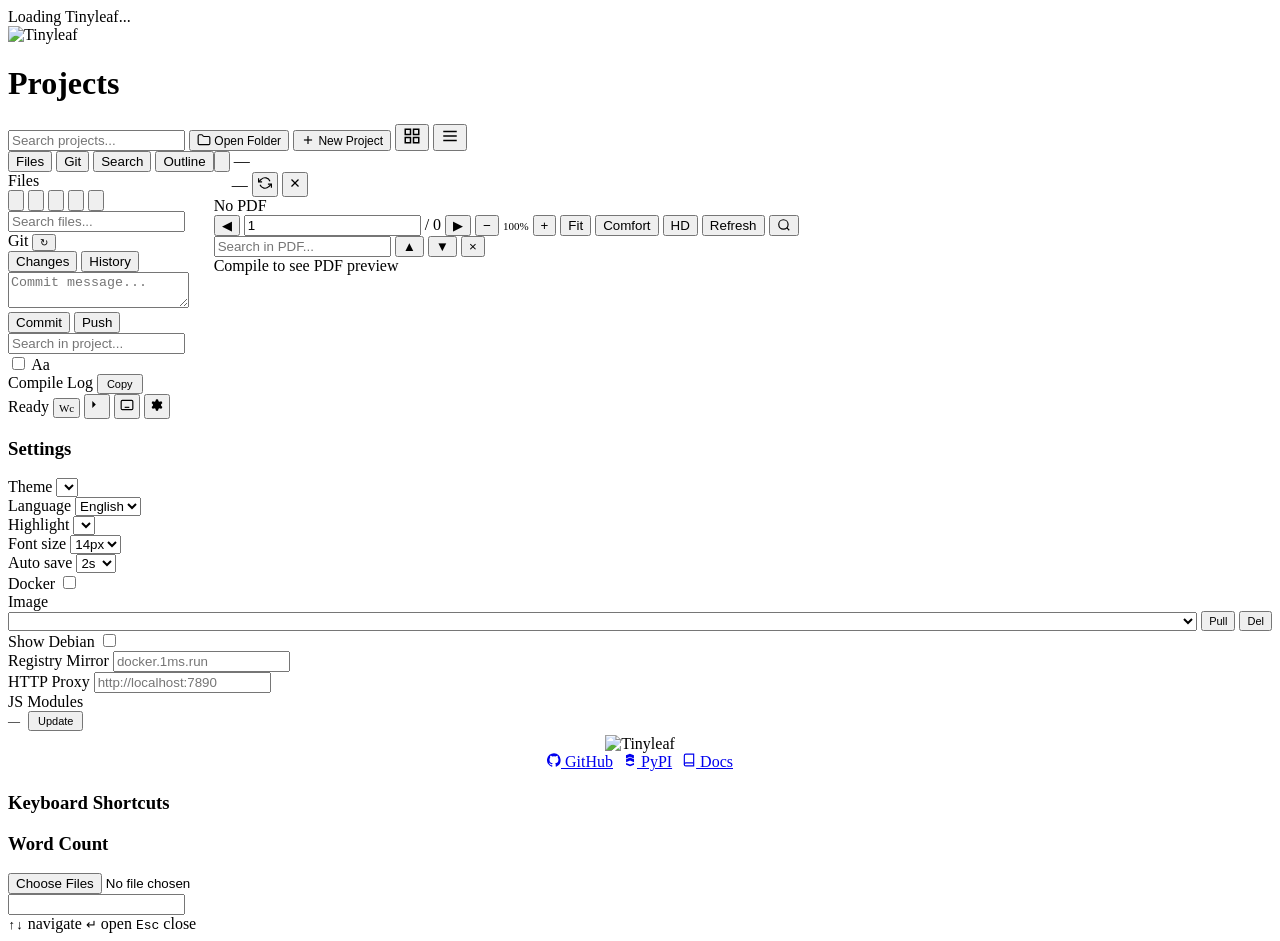
==== src/tinyleaf/static/index.html @ fa2423f6 "add git commit history view in sidebar Add a "Changes / History" sub-tab toggle in the Git panel. Th" ====
<!DOCTYPE html>
<html lang="en">
<head>
<meta charset="UTF-8">
<meta name="viewport" content="width=device-width, initial-scale=1.0">
<title>Tinyleaf</title>
<link rel="icon" type="image/svg+xml" href="/static/assets/logo.svg">
<link rel="stylesheet" href="/static/css/app.css">
</head>
<body>

<div id="loading-overlay">Loading Tinyleaf...</div>

<div id="app">
  <!-- Toolbar -->
  <div id="toolbar">
    <span class="toolbar-brand" id="btn-home" style="cursor:pointer"><img src="/static/assets/brand-wordmark-light.svg" alt="Tinyleaf" class="toolbar-logo toolbar-logo-wordmark brand-wordmark"></span>
    <span id="toolbar-project-name" style="display:none;align-items:center;gap:8px">
    <span class="toolbar-sep"></span>
    <span id="project-name" style="font-size: 13px; color: var(--text-dim);">&mdash;</span>
    </span>
    <button class="icon-btn" id="btn-sidebar-toggle" title="Toggle sidebar (Ctrl+B)" data-i18n-title="toggle_sidebar_shortcut" style="display:none"><svg viewBox="0 0 24 24"><line x1="3" y1="6" x2="21" y2="6"/><line x1="3" y1="12" x2="21" y2="12"/><line x1="3" y1="18" x2="21" y2="18"/></svg></button>
    <span style="flex:1"></span>

    <span id="toolbar-project" style="display:none;align-items:center;gap:8px">
    <select id="main-file-select" title="Main file" data-i18n-title="main_file"></select>
    <select id="engine-select" title="Engine" data-i18n-title="engine">
      <option value="latexmk" selected>latexmk</option>
      <option value="pdflatex">pdflatex</option>
      <option value="lualatex">lualatex</option>
      <option value="xelatex">xelatex</option>
    </select>
    <label id="auto-compile-label" style="display:flex;align-items:center;gap:3px;font-size:11px;color:var(--text-dim);cursor:pointer" title="Auto compile on save" data-i18n-title="auto_compile_title">
      <input type="checkbox" id="auto-compile-toggle" style="cursor:pointer" checked>
      <span data-i18n="auto_compile">Auto</span>
    </label>
    <button id="btn-compile" class="primary" data-i18n="compile">Compile</button>
    <button id="btn-clean" class="sm danger" data-i18n="clean" title="Remove build artifacts" data-i18n-title="clean_title">Clean</button>
    <button id="btn-export-zip" class="sm" data-i18n="export_zip" title="Export project as ZIP" data-i18n-title="export_zip_title">Export ZIP</button>
    <span class="toolbar-sep"></span>
    <button id="btn-save" class="sm" data-i18n="save">Save</button>
    </span>
  </div>

  <div id="main">
    <!-- Project List View -->
    <div id="project-list-view">
      <div class="project-header">
        <h1 data-i18n="projects">Projects</h1>
        <div class="project-toolbar">
          <input type="text" id="project-search" data-i18n-placeholder="search_projects" placeholder="Search projects...">
          <button class="sm" id="btn-open-folder" style="font-size:12px"><svg viewBox="0 0 24 24" width="14" height="14" stroke="currentColor" fill="none" stroke-width="2" style="vertical-align:-2px"><path d="M4 20h16a2 2 0 0 0 2-2V8a2 2 0 0 0-2-2h-7.93a2 2 0 0 1-1.66-.9l-.82-1.2A2 2 0 0 0 7.93 3H4a2 2 0 0 0-2 2v13c0 1.1.9 2 2 2Z"/></svg> <span data-i18n="open_folder">Open Folder</span></button>
          <button class="sm primary" id="btn-new-project" style="font-size:12px"><svg viewBox="0 0 24 24" width="14" height="14" stroke="currentColor" fill="none" stroke-width="2" style="vertical-align:-2px"><line x1="12" y1="5" x2="12" y2="19"/><line x1="5" y1="12" x2="19" y2="12"/></svg> <span data-i18n="new_project">New Project</span></button>
          <button class="view-toggle active" id="btn-view-grid" title="Grid view" data-i18n-title="grid_view"><svg viewBox="0 0 24 24" width="18" height="18" stroke="currentColor" fill="none" stroke-width="2"><rect x="3" y="3" width="7" height="7"/><rect x="14" y="3" width="7" height="7"/><rect x="3" y="14" width="7" height="7"/><rect x="14" y="14" width="7" height="7"/></svg></button>
          <button class="view-toggle" id="btn-view-list" title="List view" data-i18n-title="list_view"><svg viewBox="0 0 24 24" width="18" height="18" stroke="currentColor" fill="none" stroke-width="2"><line x1="3" y1="6" x2="21" y2="6"/><line x1="3" y1="12" x2="21" y2="12"/><line x1="3" y1="18" x2="21" y2="18"/></svg></button>
        </div>
      </div>
      <div id="project-grid" class="project-grid"></div>
    </div>

    <!-- Editor View -->
    <div id="editor-view">
      <div style="display: flex; flex: 1; overflow: hidden;">
        <!-- Sidebar -->
        <div id="sidebar">
          <div class="sidebar-tabs">
            <button class="sidebar-tab active" data-tab="files" data-i18n="files" id="tab-files">Files</button>
            <button class="sidebar-tab" data-tab="git" id="tab-git">Git</button>
            <button class="sidebar-tab" data-tab="search" id="tab-search" data-i18n="search">Search</button>
            <button class="sidebar-tab" data-tab="outline" id="tab-outline" data-i18n="outline">Outline</button>
          </div>
          <div id="sidebar-files">
          <div class="sidebar-section">
            <div class="sidebar-header">
              <span data-i18n="files">Files</span>
              <div class="sidebar-actions">
                <button class="icon-btn" id="btn-collapse-all" title="Collapse all" data-i18n-title="collapse_all"><svg viewBox="0 0 24 24"><polyline points="4 14 10 14 10 20"/><polyline points="20 10 14 10 14 4"/><line x1="14" y1="10" x2="21" y2="3"/><line x1="3" y1="21" x2="10" y2="14"/></svg></button>
                <button class="icon-btn" id="btn-search-file" title="Search files" data-i18n-title="search_files_title"><svg viewBox="0 0 24 24"><circle cx="11" cy="11" r="8"/><line x1="21" y1="21" x2="16.65" y2="16.65"/></svg></button>
                <button class="icon-btn" id="btn-upload-file" title="Upload file" data-i18n-title="upload_file_title"><svg viewBox="0 0 24 24"><path d="M21 15v4a2 2 0 0 1-2 2H5a2 2 0 0 1-2-2v-4"/><polyline points="17 8 12 3 7 8"/><line x1="12" y1="3" x2="12" y2="15"/></svg></button>
                <button class="icon-btn" id="btn-new-folder" title="New folder" data-i18n-title="new_folder_title"><svg viewBox="0 0 24 24"><path d="M4 20h16a2 2 0 0 0 2-2V8a2 2 0 0 0-2-2h-7.93a2 2 0 0 1-1.66-.9l-.82-1.2A2 2 0 0 0 7.93 3H4a2 2 0 0 0-2 2v13c0 1.1.9 2 2 2Z"/><line x1="12" y1="10" x2="12" y2="16"/><line x1="9" y1="13" x2="15" y2="13"/></svg></button>
                <button class="icon-btn" id="btn-new-file" title="New file" data-i18n-title="new_file_title"><svg viewBox="0 0 24 24"><path d="M14.5 2H6a2 2 0 0 0-2 2v16a2 2 0 0 0 2 2h12a2 2 0 0 0 2-2V7.5L14.5 2z"/><polyline points="14 2 14 8 20 8"/><line x1="12" y1="18" x2="12" y2="12"/><line x1="9" y1="15" x2="15" y2="15"/></svg></button>
              </div>
            </div>
            <div id="file-search-box">
              <input type="text" id="file-search-input" placeholder="Search files..." data-i18n="search_files">
            </div>
            <div id="file-tree"></div>
          </div>
          </div>
          <div id="sidebar-git">
            <div class="sidebar-header">
              <span id="git-branch">Git</span>
              <span style="flex:1"></span>
              <button class="sm" id="btn-git-refresh" style="font-size:10px;padding:1px 6px" title="Refresh" data-i18n-title="refresh">&#x21bb;</button>
            </div>
            <div class="git-sub-tabs">
              <button class="git-sub-tab active" data-git-tab="changes" data-i18n="changes">Changes</button>
              <button class="git-sub-tab" data-git-tab="history" data-i18n="history">History</button>
            </div>
            <div id="git-changes-panel">
            <div id="git-files"></div>
            <div id="git-diff-view" style="display:none"></div>
            <div id="git-commit-area">
              <textarea id="git-commit-msg" placeholder="Commit message..." data-i18n-placeholder="commit_message" rows="2"></textarea>
              <div id="git-commit-btns">
                <button class="sm primary" id="btn-git-commit-selected" data-i18n="commit">Commit</button>
                <button class="sm" id="btn-git-push" data-i18n="push">Push</button>
              </div>
            </div>
            </div>
            <div id="git-history-panel" style="display:none">
              <div id="git-log-list"></div>
            </div>
          </div>
          <div id="sidebar-search">
            <div id="search-input-area">
              <input type="text" id="project-search-input" data-i18n-placeholder="search_in_project_placeholder" placeholder="Search in project...">
              <div id="search-options">
                <label id="search-case-toggle"><input type="checkbox" id="search-case-cb"> <span>Aa</span></label>
              </div>
            </div>
            <div id="search-status"></div>
            <div id="search-results"></div>
          </div>
          <div id="sidebar-outline">
            <div id="outline-status"></div>
            <div id="outline-tree"></div>
          </div>
        </div>

        <div class="resize-handle" id="resize-sidebar"></div>

        <!-- Workspace -->
        <div id="workspace">
          <div id="editor-pane">
            <div id="editor-breadcrumb">
              <button class="icon-btn" id="btn-locate-file" title="Locate in tree" data-i18n-title="locate_in_tree"><svg viewBox="0 0 24 24"><circle cx="12" cy="12" r="10" fill="none" stroke="currentColor" stroke-width="2"/><circle cx="12" cy="12" r="3" fill="none" stroke="currentColor" stroke-width="2"/><line x1="12" y1="2" x2="12" y2="6" stroke="currentColor" stroke-width="2"/><line x1="12" y1="18" x2="12" y2="22" stroke="currentColor" stroke-width="2"/><line x1="2" y1="12" x2="6" y2="12" stroke="currentColor" stroke-width="2"/><line x1="18" y1="12" x2="22" y2="12" stroke="currentColor" stroke-width="2"/></svg></button>
              <span id="breadcrumb-path">—</span>
              <span style="flex:1"></span>
              <button class="icon-btn" id="btn-close-file" title="Close tab" data-i18n-title="close_tab" style="display:none;padding:2px 4px"><svg viewBox="0 0 24 24" style="width:14px;height:14px"><line x1="18" y1="6" x2="6" y2="18" stroke="currentColor" stroke-width="2"/><line x1="6" y1="6" x2="18" y2="18" stroke="currentColor" stroke-width="2"/></svg></button>
            </div>
            <div id="editor-tabs" role="tablist"></div>
            <div id="editor-container"></div>
            <!-- Diff viewer pane — shown in place of the editor when a git diff is open -->
            <div id="diff-pane">
              <div id="diff-toolbar">
                <svg viewBox="0 0 24 24" style="width:14px;height:14px;flex-shrink:0;stroke:var(--text-dim);fill:none;stroke-width:2"><path d="M9 3H5a2 2 0 0 0-2 2v4m6-6h10a2 2 0 0 1 2 2v4M9 3v18m0 0h10a2 2 0 0 0 2-2V9M9 21H5a2 2 0 0 1-2-2V9m0 0h18"/></svg>
                <span id="diff-title">—</span>
                <span style="flex:1"></span>
                <button class="icon-btn" id="btn-diff-refresh" title="Refresh diff" data-i18n-title="refresh_diff" style="padding:2px 4px">
                  <svg viewBox="0 0 24 24" style="width:14px;height:14px;stroke:currentColor;fill:none;stroke-width:2"><path d="M1 4v6h6"/><path d="M23 20v-6h-6"/><path d="M20.49 9A9 9 0 0 0 5.64 5.64L1 10m22 4-4.64 4.36A9 9 0 0 1 3.51 15"/></svg>
                </button>
                <button class="icon-btn" id="btn-diff-close" title="Close diff" data-i18n-title="close_diff" style="padding:2px 4px">
                  <svg viewBox="0 0 24 24" style="width:14px;height:14px;stroke:currentColor;fill:none;stroke-width:2"><line x1="18" y1="6" x2="6" y2="18"/><line x1="6" y1="6" x2="18" y2="18"/></svg>
                </button>
              </div>
              <div id="diff-content"></div>
            </div>
          </div>
          <div class="resize-handle" id="resize-pdf"></div>
          <div id="pdf-pane">
            <div id="pdf-toolbar">
              <span id="pdf-status" data-i18n="no_pdf">No PDF</span>
              <div class="pdf-toolbar-spacer"></div>
              <span id="pdf-page-nav" class="hidden">
                <button class="sm" id="btn-pdf-prev" title="Previous page" data-i18n-title="prev_page">◀</button>
                <input id="pdf-page-input" type="number" min="1" value="1">
                <span id="pdf-page-total">/ 0</span>
                <button class="sm" id="btn-pdf-next" title="Next page" data-i18n-title="next_page">▶</button>
              </span>
              <button class="sm" id="btn-pdf-zoom-out" title="Zoom out" data-i18n-title="zoom_out">−</button>
              <span id="pdf-zoom-level" style="min-width:40px;text-align:center;font-size:11px">100%</span>
              <button class="sm" id="btn-pdf-zoom-in" title="Zoom in" data-i18n-title="zoom_in">+</button>
              <button class="sm" id="btn-pdf-zoom-fit" title="Fit width" data-i18n-title="fit_width" data-i18n="fit">Fit</button>
              <button class="sm" id="btn-pdf-zoom-comfort" title="Comfortable width" data-i18n-title="comfort_width" data-i18n="comfort">Comfort</button>
              <span class="toolbar-sep"></span>
              <button class="sm" id="btn-pdf-hd" title="Toggle HD/Fast" data-i18n-title="toggle_hd">HD</button>
              <span class="toolbar-sep"></span>
              <button class="sm" id="btn-pdf-refresh" data-i18n="refresh">Refresh</button>
              <span class="toolbar-sep"></span>
              <button class="sm" id="btn-pdf-search" title="Search in PDF" data-i18n-title="pdf_search_title"><svg viewBox="0 0 24 24" style="width:14px;height:14px;vertical-align:-2px" fill="none" stroke="currentColor" stroke-width="2"><circle cx="11" cy="11" r="8"/><line x1="21" y1="21" x2="16.65" y2="16.65"/></svg></button>
            </div>
            <div id="pdf-search-bar" class="hidden">
              <input id="pdf-search-input" type="text" placeholder="Search in PDF..." data-i18n-placeholder="pdf_search_placeholder">
              <span id="pdf-search-count"></span>
              <button class="sm" id="btn-pdf-search-prev" title="Previous match" data-i18n-title="pdf_search_prev">▲</button>
              <button class="sm" id="btn-pdf-search-next" title="Next match" data-i18n-title="pdf_search_next">▼</button>
              <button class="sm" id="btn-pdf-search-close" title="Close search" data-i18n-title="pdf_search_close">×</button>
            </div>
            <div id="pdf-container">
              <div class="pdf-placeholder" data-i18n="compile_to_preview">Compile to see PDF preview</div>
            </div>
          </div>
        </div>
      </div>

      <!-- Compile Log -->
      <div id="log-panel">
        <div id="log-header">
          <span data-i18n="compile_log">Compile Log</span>
          <span id="log-status"></span>
          <span style="flex:1"></span>
          <button id="btn-log-copy" class="sm" style="font-size:11px;padding:2px 8px" title="Copy log" data-i18n-title="copy_log" data-i18n="copy">Copy</button>
        </div>
        <div id="log-content"></div>
      </div>
    </div>
  </div>

  <!-- Status bar -->
  <div id="statusbar">
    <button class="sidebar-status-toggle" id="btn-sidebar-status-toggle" title="Toggle sidebar" data-i18n-title="toggle_sidebar" style="display:none;margin-right:6px">
      <svg viewBox="0 0 20 14" fill="none"><rect x="1" y="1" width="6" height="12" rx="1" fill="currentColor" opacity="0.9"/><rect x="8" y="1" width="11" height="12" rx="1" fill="currentColor" opacity="0.22"/></svg>
    </button>
    <div class="layout-switcher" id="layout-switcher" role="group" style="display:none;margin-right:8px">
      <button class="layout-btn" id="layout-btn-editor" data-layout="editor" title="Editor only" data-i18n-title="layout_editor">
        <svg viewBox="0 0 20 14" fill="none"><rect x="1" y="1" width="11" height="12" rx="1" fill="currentColor" opacity="0.9"/><rect x="13" y="1" width="6" height="12" rx="1" fill="currentColor" opacity="0.2"/></svg>
      </button>
      <button class="layout-btn active" id="layout-btn-split" data-layout="split" title="Split view" data-i18n-title="layout_split">
        <svg viewBox="0 0 20 14" fill="none"><rect x="1" y="1" width="8" height="12" rx="1" fill="currentColor" opacity="0.9"/><rect x="11" y="1" width="8" height="12" rx="1" fill="currentColor" opacity="0.9"/></svg>
      </button>
      <button class="layout-btn" id="layout-btn-pdf" data-layout="pdf" title="PDF only" data-i18n-title="layout_pdf">
        <svg viewBox="0 0 20 14" fill="none"><rect x="1" y="1" width="6" height="12" rx="1" fill="currentColor" opacity="0.2"/><rect x="8" y="1" width="11" height="12" rx="1" fill="currentColor" opacity="0.9"/></svg>
      </button>
    </div>
    <span id="status-left" data-i18n="ready">Ready</span>
    <span style="flex:1"></span>
    <span id="status-right"></span>
    <button class="icon-btn" id="btn-wordcount" title="Word count" data-i18n-title="word_count" style="padding:2px 4px;font-size:11px;font-family:var(--mono)">Wc</button>
    <button class="icon-btn" id="btn-log-toggle" title="Toggle compile log (Ctrl+\`)" data-i18n-title="toggle_log" style="padding:2px 4px"><svg viewBox="0 0 24 24" style="width:14px;height:14px"><polyline points="4 17 10 11 4 5"/><line x1="12" y1="19" x2="20" y2="19"/></svg></button>
    <button class="icon-btn" id="btn-shortcuts" title="Keyboard shortcuts" data-i18n-title="keyboard_shortcuts" style="padding:2px 4px"><svg viewBox="0 0 24 24" style="width:14px;height:14px" fill="none" stroke="currentColor" stroke-width="2"><rect x="2" y="4" width="20" height="16" rx="2"/><line x1="6" y1="8" x2="6" y2="8"/><line x1="10" y1="8" x2="10" y2="8"/><line x1="14" y1="8" x2="14" y2="8"/><line x1="18" y1="8" x2="18" y2="8"/><line x1="6" y1="12" x2="6" y2="12"/><line x1="10" y1="12" x2="10" y2="12"/><line x1="14" y1="12" x2="14" y2="12"/><line x1="18" y1="12" x2="18" y2="12"/><line x1="8" y1="16" x2="16" y2="16"/></svg></button>
    <button class="icon-btn" id="btn-settings" title="Settings" data-i18n-title="settings" style="padding:2px 4px"><svg viewBox="0 0 24 24" style="width:14px;height:14px"><path d="M12.22 2h-.44a2 2 0 0 0-2 2v.18a2 2 0 0 1-1 1.73l-.43.25a2 2 0 0 1-2 0l-.15-.08a2 2 0 0 0-2.73.73l-.22.38a2 2 0 0 0 .73 2.73l.15.1a2 2 0 0 1 1 1.72v.51a2 2 0 0 1-1 1.74l-.15.09a2 2 0 0 0-.73 2.73l.22.38a2 2 0 0 0 2.73.73l.15-.08a2 2 0 0 1 2 0l.43.25a2 2 0 0 1 1 1.73V20a2 2 0 0 0 2 2h.44a2 2 0 0 0 2-2v-.18a2 2 0 0 1 1-1.73l.43-.25a2 2 0 0 1 2 0l.15.08a2 2 0 0 0 2.73-.73l.22-.39a2 2 0 0 0-.73-2.73l-.15-.08a2 2 0 0 1-1-1.74v-.5a2 2 0 0 1 1-1.74l.15-.09a2 2 0 0 0 .73-2.73l-.22-.38a2 2 0 0 0-2.73-.73l-.15.08a2 2 0 0 1-2 0l-.43-.25a2 2 0 0 1-1-1.73V4a2 2 0 0 0-2-2z"/><circle cx="12" cy="12" r="3"/></svg></button>
  </div>
</div>

<!-- Settings popup (centered modal) -->
<div class="settings-popup" id="settings-popup" onclick="this.classList.remove('open')">
  <div class="settings-popup-panel" onclick="event.stopPropagation()">
    <h3 data-i18n="settings">Settings</h3>
    <!-- Appearance -->
    <div class="settings-popup-item">
      <label data-i18n="theme">Theme</label>
      <select id="theme-select"></select>
    </div>
    <div class="settings-popup-item">
      <label data-i18n="language">Language</label>
      <select id="lang-select">
        <option value="en">English</option>
        <option value="zh">中文</option>
      </select>
    </div>
    <div class="settings-popup-item">
      <label data-i18n="highlight_schema">Highlight</label>
      <select id="highlight-select"></select>
    </div>
    <div class="settings-popup-item">
      <label data-i18n="editor_font_size">Font size</label>
      <select id="fontsize-select">
        <option value="12">12px</option>
        <option value="13">13px</option>
        <option value="14" selected>14px</option>
        <option value="15">15px</option>
        <option value="16">16px</option>
        <option value="18">18px</option>
        <option value="20">20px</option>
      </select>
    </div>
    <div class="settings-popup-item">
      <label data-i18n="auto_save">Auto save</label>
      <select id="autosave-select">
        <option value="1000">1s</option>
        <option value="2000" selected>2s</option>
        <option value="5000">5s</option>
        <option value="0" data-i18n="off">Off</option>
      </select>
    </div>
    <div class="settings-divider"></div>
    <!-- Docker -->
    <div class="settings-popup-item">
      <label data-i18n="use_docker">Docker</label>
      <input type="checkbox" id="docker-toggle">
    </div>
    <div class="settings-collapsible" id="docker-image-row">
    <div class="settings-popup-item">
      <label data-i18n="docker_image">Image</label>
      <div style="display:flex;align-items:center;gap:4px;flex:1;min-width:0">
        <select id="docker-image-select" style="flex:1;min-width:0"></select>
        <button id="btn-docker-pull" class="sm" style="font-size:11px;padding:2px 6px" data-i18n="pull">Pull</button>
        <button id="btn-docker-rmi" class="sm danger" style="font-size:11px;padding:2px 6px" data-i18n="delete">Del</button>
      </div>
    </div>
    </div>
    <div class="settings-popup-item" id="debian-toggle-row">
      <label data-i18n="show_debian">Show Debian</label>
      <input type="checkbox" id="show-debian-toggle">
    </div>
    <div class="settings-popup-item">
      <label data-i18n="registry_mirror">Registry Mirror</label>
      <input id="registry-mirror-input" type="text" placeholder="docker.1ms.run">
    </div>
    <div class="settings-divider"></div>
    <!-- Advanced -->
    <div class="settings-popup-item">
      <label data-i18n="http_proxy">HTTP Proxy</label>
      <input id="proxy-input" type="text" placeholder="http://localhost:7890">
    </div>
    <div class="settings-popup-item">
      <label data-i18n="js_modules">JS Modules</label>
      <div style="display:flex;align-items:center;gap:8px;margin-left:auto">
        <span id="vendor-status" style="font-size:12px;color:var(--text-dim)">—</span>
        <button id="btn-update-vendor" class="sm" style="font-size:11px;padding:2px 8px" data-i18n="update">Update</button>
      </div>
    </div>
    <div class="settings-divider"></div>
    <!-- About -->
    <div style="text-align:center;padding:4px 0 2px">
      <div class="about-brand"><img src="/static/assets/brand-wordmark-light.svg" alt="Tinyleaf" class="brand-wordmark about-wordmark"><span id="about-version" class="about-version-badge"></span></div>
      <div style="display:flex;justify-content:center;gap:10px">
        <a href="https://github.com/Oaklight/tinyleaf" target="_blank" rel="noopener" class="about-link"><svg viewBox="0 0 24 24" width="14" height="14" fill="currentColor"><path d="M12 .3a12 12 0 0 0-3.8 23.38c.6.12.83-.26.83-.57L9 20.86c-3.37.73-4.08-1.63-4.08-1.63-.55-1.4-1.34-1.77-1.34-1.77-1.1-.75.08-.73.08-.73 1.21.08 1.85 1.24 1.85 1.24 1.08 1.85 2.83 1.32 3.52 1 .1-.78.42-1.32.76-1.62-2.69-.3-5.52-1.34-5.52-5.98 0-1.32.47-2.4 1.24-3.24-.12-.3-.54-1.54.12-3.2 0 0 1.01-.33 3.3 1.24a11.5 11.5 0 0 1 6.02 0c2.3-1.57 3.3-1.24 3.3-1.24.66 1.66.24 2.9.12 3.2a4.65 4.65 0 0 1 1.24 3.24c0 4.65-2.83 5.67-5.53 5.97.43.37.82 1.1.82 2.22l-.01 3.29c0 .31.22.69.83.57A12 12 0 0 0 12 .3"/></svg> GitHub</a>
        <a href="https://pypi.org/project/tinyleaf/" target="_blank" rel="noopener" class="about-link"><svg viewBox="0 0 24 24" width="14" height="14" fill="currentColor"><path d="M11.9 1.1 5.1 4v5.3l6.8-2.9 6.8 2.9V4zm.2 6.5L5.3 10.5v5.3l6.8-2.9 6.8 2.9v-5.3zM5.3 17v3l6.8 2.9 6.8-2.9v-3l-6.8 2.9z"/></svg> PyPI</a>
        <a href="https://tinyleaf.readthedocs.io" target="_blank" rel="noopener" class="about-link"><svg viewBox="0 0 24 24" width="14" height="14" fill="none" stroke="currentColor" stroke-width="2"><path d="M4 19.5A2.5 2.5 0 0 1 6.5 17H20"/><path d="M6.5 2H20v20H6.5A2.5 2.5 0 0 1 4 19.5v-15A2.5 2.5 0 0 1 6.5 2z"/></svg> Docs</a>
      </div>
    </div>
  </div>
</div>
<div class="shortcuts-popup" id="shortcuts-popup" onclick="this.classList.remove('open')">
  <div class="shortcuts-popup-panel" onclick="event.stopPropagation()">
    <h3 data-i18n="keyboard_shortcuts">Keyboard Shortcuts</h3>
    <div id="shortcuts-content"></div>
  </div>
</div>
<div class="wordcount-popup" id="wordcount-popup" onclick="this.classList.remove('open')">
  <div class="wordcount-popup-panel" onclick="event.stopPropagation()">
    <h3 data-i18n="word_count">Word Count</h3>
    <div id="wordcount-content"></div>
  </div>
</div>

<!-- Context menu -->
<div class="context-menu" id="context-menu"></div>

<!-- Hidden file upload input -->
<input type="file" id="file-upload-input" multiple>

<!-- Modal -->
<div id="modal-overlay" class="modal-overlay" style="display:none">
  <div class="modal" onclick="event.stopPropagation()">
    <h3 id="modal-title"></h3>
    <div id="modal-body"></div>
    <div class="modal-actions" id="modal-actions"></div>
  </div>
</div>

<!-- Quick Open (Ctrl+P) -->
<div id="quick-open-overlay">
  <div class="quick-open-panel" onclick="event.stopPropagation()">
    <input id="quick-open-input" type="text" autocomplete="off" spellcheck="false">
    <div id="quick-open-results"></div>
    <div class="qo-footer">
      <span><kbd>↑</kbd><kbd>↓</kbd> <span data-i18n="quick_open_hint_nav">navigate</span></span>
      <span><kbd>↵</kbd> <span data-i18n="quick_open_hint_open">open</span></span>
      <span><kbd>Esc</kbd> <span data-i18n="quick_open_hint_close">close</span></span>
    </div>
  </div>
</div>

<script type="module" src="/static/js/app.js"></script>
</body>
</html>
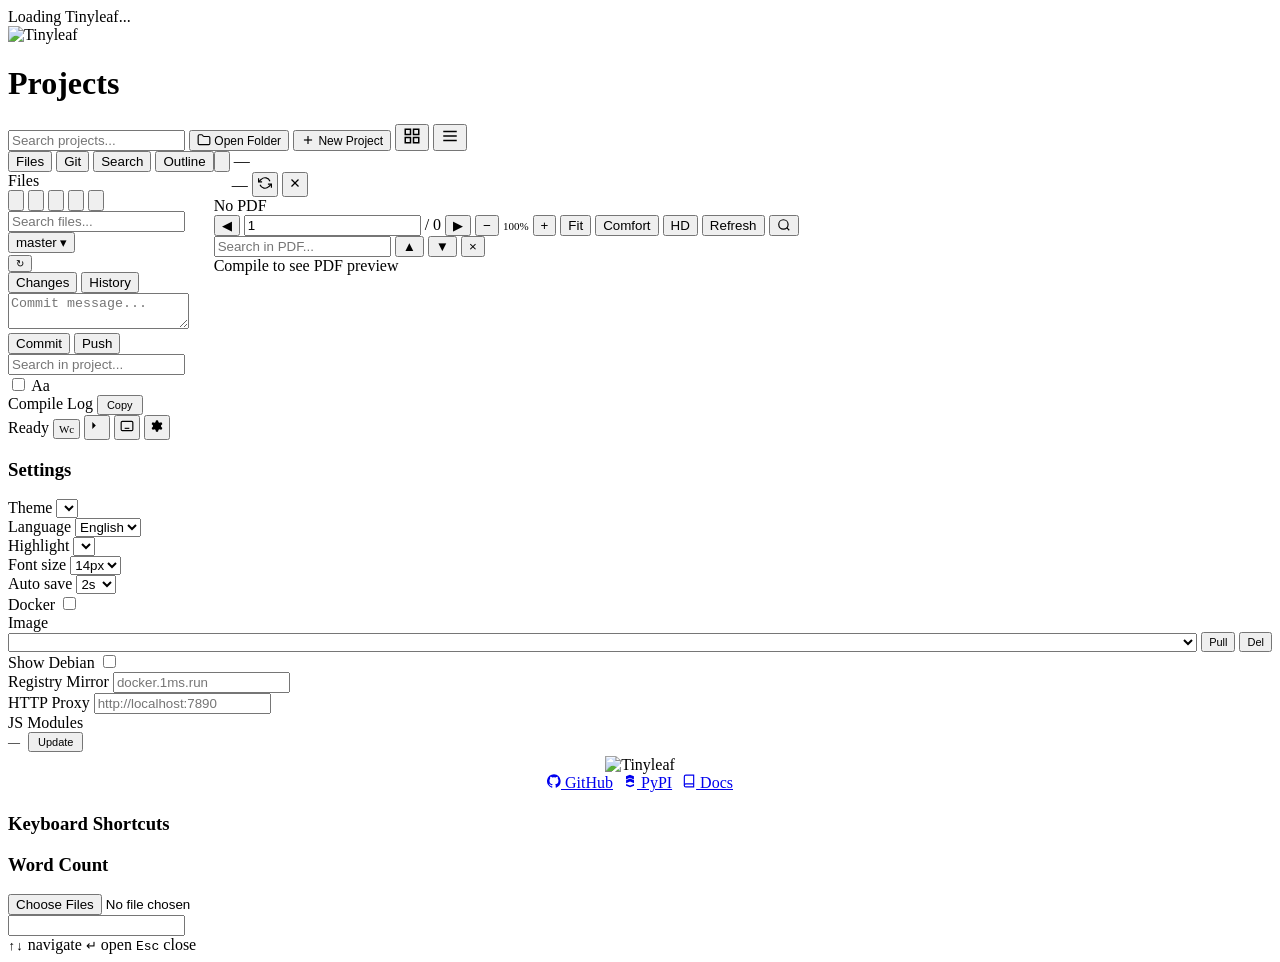
==== commit 0b6b25e1: "feat: add branch selector dropdown with dirty-state guard" ====
--- a/src/tinyleaf/static/index.html
+++ b/src/tinyleaf/static/index.html
@@ -89,7 +89,18 @@
           </div>
           <div id="sidebar-git">
             <div class="sidebar-header">
-              <span id="git-branch">Git</span>
+              <div id="git-branch-selector" style="position:relative">
+                <button id="git-branch-btn" class="git-branch-btn" title="Switch branch">
+                  <span id="git-branch">master</span>
+                  <span class="git-branch-arrow">▾</span>
+                </button>
+                <div id="git-branch-dropdown" class="git-branch-dropdown" style="display:none">
+                  <div id="git-branch-list"></div>
+                  <div class="git-branch-dropdown-footer">
+                    <button id="btn-git-create-branch" class="sm" data-i18n="new_branch">+ New branch</button>
+                  </div>
+                </div>
+              </div>
               <span style="flex:1"></span>
               <button class="sm" id="btn-git-refresh" style="font-size:10px;padding:1px 6px" title="Refresh" data-i18n-title="refresh">&#x21bb;</button>
             </div>
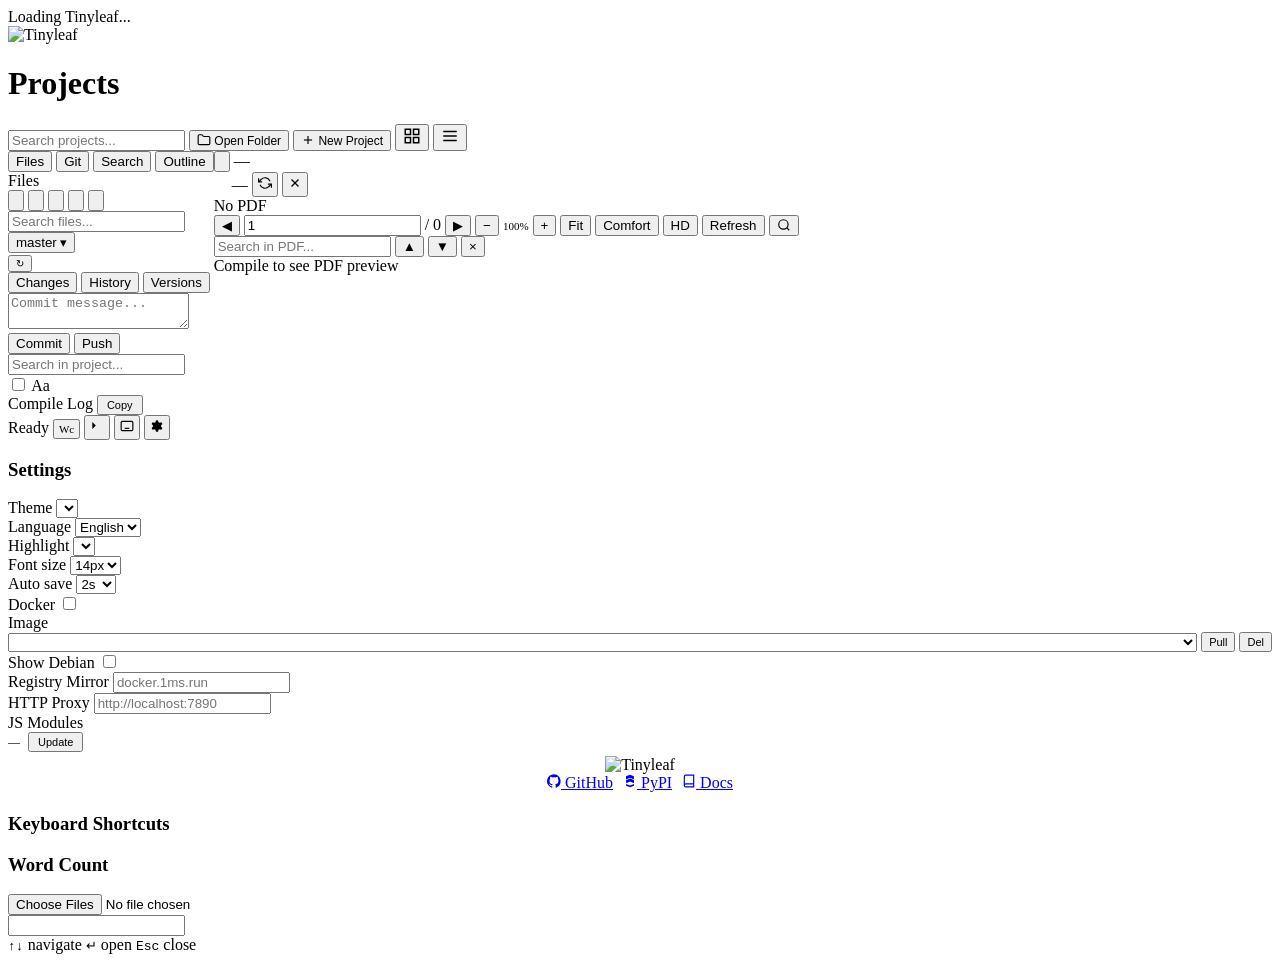
==== commit 700c09cf: "feat: add worktree version panel and open-as-worktree action" ====
--- a/src/tinyleaf/static/index.html
+++ b/src/tinyleaf/static/index.html
@@ -107,6 +107,7 @@
             <div class="git-sub-tabs">
               <button class="git-sub-tab active" data-git-tab="changes" data-i18n="changes">Changes</button>
               <button class="git-sub-tab" data-git-tab="history" data-i18n="history">History</button>
+              <button class="git-sub-tab" data-git-tab="versions" data-i18n="versions">Versions</button>
             </div>
             <div id="git-changes-panel">
             <div id="git-files"></div>
@@ -121,6 +122,12 @@
             </div>
             <div id="git-history-panel" style="display:none">
               <div id="git-log-list"></div>
+            </div>
+            <div id="git-versions-panel" style="display:none">
+              <div id="git-worktree-list"></div>
+              <div style="padding:6px 8px;border-top:1px solid var(--border)">
+                <button class="sm" id="btn-git-add-worktree" data-i18n="add_worktree">+ Add worktree</button>
+              </div>
             </div>
           </div>
           <div id="sidebar-search">
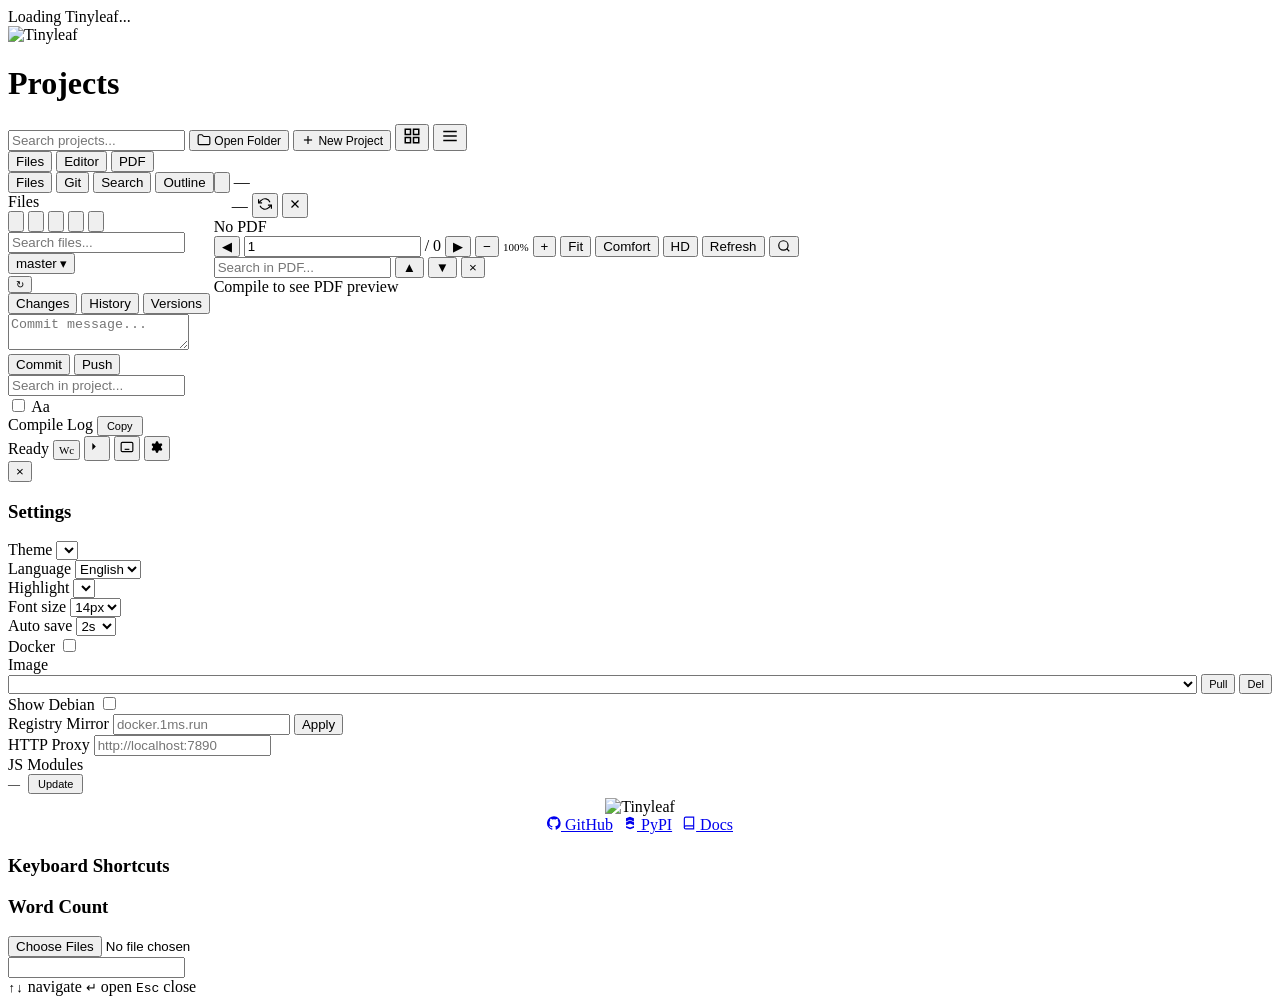
==== commit 9bc5c65a: "feat(ui): responsive mobile layout, touch targets, and accessibility - Add a <=900px single-pane wor" ====
--- a/src/tinyleaf/static/index.html
+++ b/src/tinyleaf/static/index.html
@@ -14,7 +14,7 @@
 <div id="app">
   <!-- Toolbar -->
   <div id="toolbar">
-    <span class="toolbar-brand" id="btn-home" style="cursor:pointer"><img src="/static/assets/brand-wordmark-light.svg" alt="Tinyleaf" class="toolbar-logo toolbar-logo-wordmark brand-wordmark"></span>
+    <span class="toolbar-brand" id="btn-home" role="button" tabindex="0" aria-label="Projects" data-i18n-label="projects" style="cursor:pointer"><img src="/static/assets/brand-wordmark-light.svg" alt="Tinyleaf" class="toolbar-logo toolbar-logo-wordmark brand-wordmark"></span>
     <span id="toolbar-project-name" style="display:none;align-items:center;gap:8px">
     <span class="toolbar-sep"></span>
     <span id="project-name" style="font-size: 13px; color: var(--text-dim);">&mdash;</span>
@@ -23,23 +23,25 @@
     <span style="flex:1"></span>
 
     <span id="toolbar-project" style="display:none;align-items:center;gap:8px">
-    <select id="main-file-select" title="Main file" data-i18n-title="main_file"></select>
-    <select id="engine-select" title="Engine" data-i18n-title="engine">
+    <select id="main-file-select" title="Main file" data-i18n-title="main_file" aria-label="Main file" data-testid="main-file-select"></select>
+    <select id="engine-select" title="Engine" data-i18n-title="engine" aria-label="Engine" data-testid="engine-select">
       <option value="latexmk" selected>latexmk</option>
       <option value="pdflatex">pdflatex</option>
       <option value="lualatex">lualatex</option>
       <option value="xelatex">xelatex</option>
     </select>
     <label id="auto-compile-label" style="display:flex;align-items:center;gap:3px;font-size:11px;color:var(--text-dim);cursor:pointer" title="Auto compile on save" data-i18n-title="auto_compile_title">
-      <input type="checkbox" id="auto-compile-toggle" style="cursor:pointer" checked>
+      <input type="checkbox" id="auto-compile-toggle" style="cursor:pointer" checked data-testid="auto-compile-toggle">
       <span data-i18n="auto_compile">Auto</span>
     </label>
-    <button id="btn-compile" class="primary" data-i18n="compile">Compile</button>
-    <button id="btn-clean" class="sm danger" data-i18n="clean" title="Remove build artifacts" data-i18n-title="clean_title">Clean</button>
-    <button id="btn-export-zip" class="sm" data-i18n="export_zip" title="Export project as ZIP" data-i18n-title="export_zip_title">Export ZIP</button>
+    <button id="btn-compile" class="primary" data-i18n="compile" data-testid="compile-button">Compile</button>
+    <button id="btn-clean" class="sm danger" data-i18n="clean" title="Remove build artifacts" data-i18n-title="clean_title" data-testid="clean-button">Clean</button>
+    <button id="btn-export-zip" class="sm" data-i18n="export_zip" title="Export project as ZIP" data-i18n-title="export_zip_title" data-testid="export-button">Export ZIP</button>
     <span class="toolbar-sep"></span>
-    <button id="btn-save" class="sm" data-i18n="save">Save</button>
+    <button id="btn-save" class="sm" data-i18n="save" data-testid="save-button">Save</button>
+    <button class="icon-btn toolbar-more-btn" id="btn-toolbar-more" title="More actions" data-i18n-title="more_actions" aria-label="More actions" aria-controls="toolbar-more-menu" aria-expanded="false" data-testid="toolbar-more" style="display:none">⋯</button>
     </span>
+    <div id="toolbar-more-menu" class="overflow-menu" role="group" aria-label="More actions" hidden></div>
   </div>
 
   <div id="main">
@@ -48,11 +50,13 @@
       <div class="project-header">
         <h1 data-i18n="projects">Projects</h1>
         <div class="project-toolbar">
-          <input type="text" id="project-search" data-i18n-placeholder="search_projects" placeholder="Search projects...">
-          <button class="sm" id="btn-open-folder" style="font-size:12px"><svg viewBox="0 0 24 24" width="14" height="14" stroke="currentColor" fill="none" stroke-width="2" style="vertical-align:-2px"><path d="M4 20h16a2 2 0 0 0 2-2V8a2 2 0 0 0-2-2h-7.93a2 2 0 0 1-1.66-.9l-.82-1.2A2 2 0 0 0 7.93 3H4a2 2 0 0 0-2 2v13c0 1.1.9 2 2 2Z"/></svg> <span data-i18n="open_folder">Open Folder</span></button>
-          <button class="sm primary" id="btn-new-project" style="font-size:12px"><svg viewBox="0 0 24 24" width="14" height="14" stroke="currentColor" fill="none" stroke-width="2" style="vertical-align:-2px"><line x1="12" y1="5" x2="12" y2="19"/><line x1="5" y1="12" x2="19" y2="12"/></svg> <span data-i18n="new_project">New Project</span></button>
-          <button class="view-toggle active" id="btn-view-grid" title="Grid view" data-i18n-title="grid_view"><svg viewBox="0 0 24 24" width="18" height="18" stroke="currentColor" fill="none" stroke-width="2"><rect x="3" y="3" width="7" height="7"/><rect x="14" y="3" width="7" height="7"/><rect x="3" y="14" width="7" height="7"/><rect x="14" y="14" width="7" height="7"/></svg></button>
-          <button class="view-toggle" id="btn-view-list" title="List view" data-i18n-title="list_view"><svg viewBox="0 0 24 24" width="18" height="18" stroke="currentColor" fill="none" stroke-width="2"><line x1="3" y1="6" x2="21" y2="6"/><line x1="3" y1="12" x2="21" y2="12"/><line x1="3" y1="18" x2="21" y2="18"/></svg></button>
+          <input type="text" id="project-search" data-i18n-placeholder="search_projects" placeholder="Search projects..." aria-label="Search projects" data-testid="project-search">
+          <button class="sm" id="btn-open-folder" style="font-size:12px" data-testid="open-folder"><svg viewBox="0 0 24 24" width="14" height="14" stroke="currentColor" fill="none" stroke-width="2" style="vertical-align:-2px"><path d="M4 20h16a2 2 0 0 0 2-2V8a2 2 0 0 0-2-2h-7.93a2 2 0 0 1-1.66-.9l-.82-1.2A2 2 0 0 0 7.93 3H4a2 2 0 0 0-2 2v13c0 1.1.9 2 2 2Z"/></svg> <span data-i18n="open_folder">Open Folder</span></button>
+          <button class="sm primary" id="btn-new-project" style="font-size:12px" data-testid="new-project"><svg viewBox="0 0 24 24" width="14" height="14" stroke="currentColor" fill="none" stroke-width="2" style="vertical-align:-2px"><line x1="12" y1="5" x2="12" y2="19"/><line x1="5" y1="12" x2="19" y2="12"/></svg> <span data-i18n="new_project">New Project</span></button>
+          <button class="view-toggle active" id="btn-view-grid" title="Grid view" data-i18n-title="grid_view" aria-label="Grid view" data-testid="view-grid"><svg viewBox="0 0 24 24" width="18" height="18" stroke="currentColor" fill="none" stroke-width="2"><rect x="3" y="3" width="7" height="7"/><rect x="14" y="3" width="7" height="7"/><rect x="3" y="14" width="7" height="7"/><rect x="14" y="14" width="7" height="7"/></svg></button>
+          <button class="view-toggle" id="btn-view-list" title="List view" data-i18n-title="list_view" aria-label="List view" data-testid="view-list"><svg viewBox="0 0 24 24" width="18" height="18" stroke="currentColor" fill="none" stroke-width="2"><line x1="3" y1="6" x2="21" y2="6"/><line x1="3" y1="12" x2="21" y2="12"/><line x1="3" y1="18" x2="21" y2="18"/></svg></button>
+          <button class="icon-btn project-more-btn" id="btn-project-more" title="More actions" data-i18n-title="more_actions" aria-label="More actions" aria-controls="project-more-menu" aria-expanded="false" data-testid="project-more" style="display:none">⋯</button>
+          <div id="project-more-menu" class="overflow-menu" role="group" aria-label="More actions" hidden></div>
         </div>
       </div>
       <div id="project-grid" class="project-grid"></div>
@@ -60,16 +64,21 @@
 
     <!-- Editor View -->
     <div id="editor-view">
+      <div id="mobile-pane-switch" role="tablist" aria-label="Workspace pane">
+        <button class="mobile-pane-btn active" data-pane="files" role="tab" aria-selected="true" data-i18n="pane_files" data-testid="pane-files">Files</button>
+        <button class="mobile-pane-btn" data-pane="editor" role="tab" aria-selected="false" data-i18n="pane_editor" data-testid="pane-editor">Editor</button>
+        <button class="mobile-pane-btn" data-pane="pdf" role="tab" aria-selected="false" data-i18n="pane_pdf" data-testid="pane-pdf">PDF</button>
+      </div>
       <div style="display: flex; flex: 1; overflow: hidden;">
         <!-- Sidebar -->
         <div id="sidebar">
-          <div class="sidebar-tabs">
-            <button class="sidebar-tab active" data-tab="files" data-i18n="files" id="tab-files">Files</button>
-            <button class="sidebar-tab" data-tab="git" id="tab-git">Git</button>
-            <button class="sidebar-tab" data-tab="search" id="tab-search" data-i18n="search">Search</button>
-            <button class="sidebar-tab" data-tab="outline" id="tab-outline" data-i18n="outline">Outline</button>
-          </div>
-          <div id="sidebar-files">
+          <div class="sidebar-tabs" role="tablist" aria-label="Sidebar">
+            <button class="sidebar-tab active" data-tab="files" data-i18n="files" id="tab-files" role="tab" aria-selected="true" aria-controls="sidebar-files" data-testid="sidebar-tab-files">Files</button>
+            <button class="sidebar-tab" data-tab="git" id="tab-git" role="tab" aria-selected="false" aria-controls="sidebar-git" data-testid="sidebar-tab-git">Git</button>
+            <button class="sidebar-tab" data-tab="search" id="tab-search" data-i18n="search" role="tab" aria-selected="false" aria-controls="sidebar-search" data-testid="sidebar-tab-search">Search</button>
+            <button class="sidebar-tab" data-tab="outline" id="tab-outline" data-i18n="outline" role="tab" aria-selected="false" aria-controls="sidebar-outline" data-testid="sidebar-tab-outline">Outline</button>
+          </div>
+          <div id="sidebar-files" role="tabpanel" aria-labelledby="tab-files">
           <div class="sidebar-section">
             <div class="sidebar-header">
               <span data-i18n="files">Files</span>
@@ -84,10 +93,10 @@
             <div id="file-search-box">
               <input type="text" id="file-search-input" placeholder="Search files..." data-i18n="search_files">
             </div>
-            <div id="file-tree"></div>
-          </div>
-          </div>
-          <div id="sidebar-git">
+            <div id="file-tree" data-testid="file-tree"></div>
+          </div>
+          </div>
+          <div id="sidebar-git" role="tabpanel" aria-labelledby="tab-git">
             <div class="sidebar-header">
               <div id="git-branch-selector" style="position:relative">
                 <button id="git-branch-btn" class="git-branch-btn" title="Switch branch">
@@ -104,12 +113,12 @@
               <span style="flex:1"></span>
               <button class="sm" id="btn-git-refresh" style="font-size:10px;padding:1px 6px" title="Refresh" data-i18n-title="refresh">&#x21bb;</button>
             </div>
-            <div class="git-sub-tabs">
-              <button class="git-sub-tab active" data-git-tab="changes" data-i18n="changes">Changes</button>
-              <button class="git-sub-tab" data-git-tab="history" data-i18n="history">History</button>
-              <button class="git-sub-tab" data-git-tab="versions" data-i18n="versions">Versions</button>
-            </div>
-            <div id="git-changes-panel">
+            <div class="git-sub-tabs" role="tablist" aria-label="Git panels">
+              <button class="git-sub-tab active" data-git-tab="changes" data-i18n="changes" id="git-tab-changes" role="tab" aria-selected="true" aria-controls="git-changes-panel" data-testid="git-tab-changes">Changes</button>
+              <button class="git-sub-tab" data-git-tab="history" data-i18n="history" id="git-tab-history" role="tab" aria-selected="false" aria-controls="git-history-panel" data-testid="git-tab-history">History</button>
+              <button class="git-sub-tab" data-git-tab="versions" data-i18n="versions" id="git-tab-versions" role="tab" aria-selected="false" aria-controls="git-versions-panel" data-testid="git-tab-versions">Versions</button>
+            </div>
+            <div id="git-changes-panel" role="tabpanel" aria-labelledby="git-tab-changes">
             <div id="git-files"></div>
             <div id="git-diff-view" style="display:none"></div>
             <div id="git-commit-area">
@@ -120,17 +129,17 @@
               </div>
             </div>
             </div>
-            <div id="git-history-panel" style="display:none">
+            <div id="git-history-panel" role="tabpanel" aria-labelledby="git-tab-history" style="display:none">
               <div id="git-log-list"></div>
             </div>
-            <div id="git-versions-panel" style="display:none">
+            <div id="git-versions-panel" role="tabpanel" aria-labelledby="git-tab-versions" style="display:none">
               <div id="git-worktree-list"></div>
               <div style="padding:6px 8px;border-top:1px solid var(--border)">
                 <button class="sm" id="btn-git-add-worktree" data-i18n="add_worktree">+ Add worktree</button>
               </div>
             </div>
           </div>
-          <div id="sidebar-search">
+          <div id="sidebar-search" role="tabpanel" aria-labelledby="tab-search">
             <div id="search-input-area">
               <input type="text" id="project-search-input" data-i18n-placeholder="search_in_project_placeholder" placeholder="Search in project...">
               <div id="search-options">
@@ -140,7 +149,7 @@
             <div id="search-status"></div>
             <div id="search-results"></div>
           </div>
-          <div id="sidebar-outline">
+          <div id="sidebar-outline" role="tabpanel" aria-labelledby="tab-outline">
             <div id="outline-status"></div>
             <div id="outline-tree"></div>
           </div>
@@ -157,7 +166,7 @@
               <span style="flex:1"></span>
               <button class="icon-btn" id="btn-close-file" title="Close tab" data-i18n-title="close_tab" style="display:none;padding:2px 4px"><svg viewBox="0 0 24 24" style="width:14px;height:14px"><line x1="18" y1="6" x2="6" y2="18" stroke="currentColor" stroke-width="2"/><line x1="6" y1="6" x2="18" y2="18" stroke="currentColor" stroke-width="2"/></svg></button>
             </div>
-            <div id="editor-tabs" role="tablist"></div>
+            <div id="editor-tabs" role="tablist" aria-label="Open files" data-testid="editor-tabs"></div>
             <div id="editor-container"></div>
             <!-- Diff viewer pane — shown in place of the editor when a git diff is open -->
             <div id="diff-pane">
@@ -216,11 +225,11 @@
       <div id="log-panel">
         <div id="log-header">
           <span data-i18n="compile_log">Compile Log</span>
-          <span id="log-status"></span>
+          <span id="log-status" role="status" aria-live="polite"></span>
           <span style="flex:1"></span>
-          <button id="btn-log-copy" class="sm" style="font-size:11px;padding:2px 8px" title="Copy log" data-i18n-title="copy_log" data-i18n="copy">Copy</button>
+          <button id="btn-log-copy" class="sm" style="font-size:11px;padding:2px 8px" title="Copy log" data-i18n-title="copy_log" data-i18n="copy" data-testid="log-copy">Copy</button>
         </div>
-        <div id="log-content"></div>
+        <div id="log-content" role="log" aria-label="Compile log"></div>
       </div>
     </div>
   </div>
@@ -241,20 +250,21 @@
         <svg viewBox="0 0 20 14" fill="none"><rect x="1" y="1" width="6" height="12" rx="1" fill="currentColor" opacity="0.2"/><rect x="8" y="1" width="11" height="12" rx="1" fill="currentColor" opacity="0.9"/></svg>
       </button>
     </div>
-    <span id="status-left" data-i18n="ready">Ready</span>
+    <span id="status-left" data-i18n="ready" role="status" aria-live="polite" data-testid="status-left">Ready</span>
     <span style="flex:1"></span>
     <span id="status-right"></span>
-    <button class="icon-btn" id="btn-wordcount" title="Word count" data-i18n-title="word_count" style="padding:2px 4px;font-size:11px;font-family:var(--mono)">Wc</button>
-    <button class="icon-btn" id="btn-log-toggle" title="Toggle compile log (Ctrl+\`)" data-i18n-title="toggle_log" style="padding:2px 4px"><svg viewBox="0 0 24 24" style="width:14px;height:14px"><polyline points="4 17 10 11 4 5"/><line x1="12" y1="19" x2="20" y2="19"/></svg></button>
-    <button class="icon-btn" id="btn-shortcuts" title="Keyboard shortcuts" data-i18n-title="keyboard_shortcuts" style="padding:2px 4px"><svg viewBox="0 0 24 24" style="width:14px;height:14px" fill="none" stroke="currentColor" stroke-width="2"><rect x="2" y="4" width="20" height="16" rx="2"/><line x1="6" y1="8" x2="6" y2="8"/><line x1="10" y1="8" x2="10" y2="8"/><line x1="14" y1="8" x2="14" y2="8"/><line x1="18" y1="8" x2="18" y2="8"/><line x1="6" y1="12" x2="6" y2="12"/><line x1="10" y1="12" x2="10" y2="12"/><line x1="14" y1="12" x2="14" y2="12"/><line x1="18" y1="12" x2="18" y2="12"/><line x1="8" y1="16" x2="16" y2="16"/></svg></button>
-    <button class="icon-btn" id="btn-settings" title="Settings" data-i18n-title="settings" style="padding:2px 4px"><svg viewBox="0 0 24 24" style="width:14px;height:14px"><path d="M12.22 2h-.44a2 2 0 0 0-2 2v.18a2 2 0 0 1-1 1.73l-.43.25a2 2 0 0 1-2 0l-.15-.08a2 2 0 0 0-2.73.73l-.22.38a2 2 0 0 0 .73 2.73l.15.1a2 2 0 0 1 1 1.72v.51a2 2 0 0 1-1 1.74l-.15.09a2 2 0 0 0-.73 2.73l.22.38a2 2 0 0 0 2.73.73l.15-.08a2 2 0 0 1 2 0l.43.25a2 2 0 0 1 1 1.73V20a2 2 0 0 0 2 2h.44a2 2 0 0 0 2-2v-.18a2 2 0 0 1 1-1.73l.43-.25a2 2 0 0 1 2 0l.15.08a2 2 0 0 0 2.73-.73l.22-.39a2 2 0 0 0-.73-2.73l-.15-.08a2 2 0 0 1-1-1.74v-.5a2 2 0 0 1 1-1.74l.15-.09a2 2 0 0 0 .73-2.73l-.22-.38a2 2 0 0 0-2.73-.73l-.15.08a2 2 0 0 1-2 0l-.43-.25a2 2 0 0 1-1-1.73V4a2 2 0 0 0-2-2z"/><circle cx="12" cy="12" r="3"/></svg></button>
+    <button class="icon-btn" id="btn-wordcount" title="Word count" data-i18n-title="word_count" aria-label="Word count" data-testid="wordcount-button" style="padding:2px 4px;font-size:11px;font-family:var(--mono)">Wc</button>
+    <button class="icon-btn" id="btn-log-toggle" title="Toggle compile log (Ctrl+\`)" data-i18n-title="toggle_log" aria-label="Toggle compile log" data-testid="log-toggle" style="padding:2px 4px"><svg viewBox="0 0 24 24" style="width:14px;height:14px"><polyline points="4 17 10 11 4 5"/><line x1="12" y1="19" x2="20" y2="19"/></svg></button>
+    <button class="icon-btn" id="btn-shortcuts" title="Keyboard shortcuts" data-i18n-title="keyboard_shortcuts" aria-label="Keyboard shortcuts" data-testid="shortcuts-button" style="padding:2px 4px"><svg viewBox="0 0 24 24" style="width:14px;height:14px" fill="none" stroke="currentColor" stroke-width="2"><rect x="2" y="4" width="20" height="16" rx="2"/><line x1="6" y1="8" x2="6" y2="8"/><line x1="10" y1="8" x2="10" y2="8"/><line x1="14" y1="8" x2="14" y2="8"/><line x1="18" y1="8" x2="18" y2="8"/><line x1="6" y1="12" x2="6" y2="12"/><line x1="10" y1="12" x2="10" y2="12"/><line x1="14" y1="12" x2="14" y2="12"/><line x1="18" y1="12" x2="18" y2="12"/><line x1="8" y1="16" x2="16" y2="16"/></svg></button>
+    <button class="icon-btn" id="btn-settings" title="Settings" data-i18n-title="settings" aria-label="Settings" data-testid="settings-button" style="padding:2px 4px"><svg viewBox="0 0 24 24" style="width:14px;height:14px"><path d="M12.22 2h-.44a2 2 0 0 0-2 2v.18a2 2 0 0 1-1 1.73l-.43.25a2 2 0 0 1-2 0l-.15-.08a2 2 0 0 0-2.73.73l-.22.38a2 2 0 0 0 .73 2.73l.15.1a2 2 0 0 1 1 1.72v.51a2 2 0 0 1-1 1.74l-.15.09a2 2 0 0 0-.73 2.73l.22.38a2 2 0 0 0 2.73.73l.15-.08a2 2 0 0 1 2 0l.43.25a2 2 0 0 1 1 1.73V20a2 2 0 0 0 2 2h.44a2 2 0 0 0 2-2v-.18a2 2 0 0 1 1-1.73l.43-.25a2 2 0 0 1 2 0l.15.08a2 2 0 0 0 2.73-.73l.22-.39a2 2 0 0 0-.73-2.73l-.15-.08a2 2 0 0 1-1-1.74v-.5a2 2 0 0 1 1-1.74l.15-.09a2 2 0 0 0 .73-2.73l-.22-.38a2 2 0 0 0-2.73-.73l-.15.08a2 2 0 0 1-2 0l-.43-.25a2 2 0 0 1-1-1.73V4a2 2 0 0 0-2-2z"/><circle cx="12" cy="12" r="3"/></svg></button>
   </div>
 </div>
 
 <!-- Settings popup (centered modal) -->
 <div class="settings-popup" id="settings-popup" onclick="this.classList.remove('open')">
-  <div class="settings-popup-panel" onclick="event.stopPropagation()">
-    <h3 data-i18n="settings">Settings</h3>
+  <div class="settings-popup-panel" onclick="event.stopPropagation()" role="dialog" aria-modal="true" aria-labelledby="settings-title" data-testid="settings-panel">
+    <button class="icon-btn settings-close" id="btn-settings-close" title="Close settings" data-i18n-title="close_settings" aria-label="Close settings" data-testid="settings-close">&times;</button>
+    <h3 id="settings-title" data-i18n="settings">Settings</h3>
     <!-- Appearance -->
     <div class="settings-popup-item">
       <label data-i18n="theme">Theme</label>
@@ -303,18 +313,20 @@
       <label data-i18n="docker_image">Image</label>
       <div style="display:flex;align-items:center;gap:4px;flex:1;min-width:0">
         <select id="docker-image-select" style="flex:1;min-width:0"></select>
-        <button id="btn-docker-pull" class="sm" style="font-size:11px;padding:2px 6px" data-i18n="pull">Pull</button>
-        <button id="btn-docker-rmi" class="sm danger" style="font-size:11px;padding:2px 6px" data-i18n="delete">Del</button>
-      </div>
-    </div>
-    </div>
-    <div class="settings-popup-item" id="debian-toggle-row">
+        <button id="btn-docker-pull" class="sm" style="font-size:11px;padding:2px 6px" data-i18n="pull" data-testid="docker-pull-button">Pull</button>
+        <button id="btn-docker-rmi" class="sm danger" style="font-size:11px;padding:2px 6px" data-i18n="delete" data-testid="docker-remove-button">Del</button>
+      </div>
+    </div>
+    <div class="pull-progress" id="pull-progress" hidden></div>
+    </div>
+    <div class="settings-popup-item settings-collapsible" id="debian-toggle-row">
       <label data-i18n="show_debian">Show Debian</label>
-      <input type="checkbox" id="show-debian-toggle">
-    </div>
-    <div class="settings-popup-item">
+      <input type="checkbox" id="show-debian-toggle" data-testid="show-debian-toggle">
+    </div>
+    <div class="settings-popup-item settings-collapsible" id="registry-mirror-row">
       <label data-i18n="registry_mirror">Registry Mirror</label>
-      <input id="registry-mirror-input" type="text" placeholder="docker.1ms.run">
+      <input id="registry-mirror-input" type="text" placeholder="docker.1ms.run" data-testid="registry-mirror-input">
+      <button class="sm" id="btn-registry-mirror-apply" data-i18n="apply" aria-label="Apply registry mirror" data-testid="registry-mirror-apply">Apply</button>
     </div>
     <div class="settings-divider"></div>
     <!-- Advanced -->
@@ -342,14 +354,14 @@
   </div>
 </div>
 <div class="shortcuts-popup" id="shortcuts-popup" onclick="this.classList.remove('open')">
-  <div class="shortcuts-popup-panel" onclick="event.stopPropagation()">
-    <h3 data-i18n="keyboard_shortcuts">Keyboard Shortcuts</h3>
+  <div class="shortcuts-popup-panel" onclick="event.stopPropagation()" role="dialog" aria-modal="true" aria-labelledby="shortcuts-title">
+    <h3 id="shortcuts-title" data-i18n="keyboard_shortcuts">Keyboard Shortcuts</h3>
     <div id="shortcuts-content"></div>
   </div>
 </div>
 <div class="wordcount-popup" id="wordcount-popup" onclick="this.classList.remove('open')">
-  <div class="wordcount-popup-panel" onclick="event.stopPropagation()">
-    <h3 data-i18n="word_count">Word Count</h3>
+  <div class="wordcount-popup-panel" onclick="event.stopPropagation()" role="dialog" aria-modal="true" aria-labelledby="wordcount-title">
+    <h3 id="wordcount-title" data-i18n="word_count">Word Count</h3>
     <div id="wordcount-content"></div>
   </div>
 </div>
@@ -361,7 +373,7 @@
 <input type="file" id="file-upload-input" multiple>
 
 <!-- Modal -->
-<div id="modal-overlay" class="modal-overlay" style="display:none">
+<div id="modal-overlay" class="modal-overlay" style="display:none" role="dialog" aria-modal="true" aria-labelledby="modal-title" data-testid="modal-overlay">
   <div class="modal" onclick="event.stopPropagation()">
     <h3 id="modal-title"></h3>
     <div id="modal-body"></div>
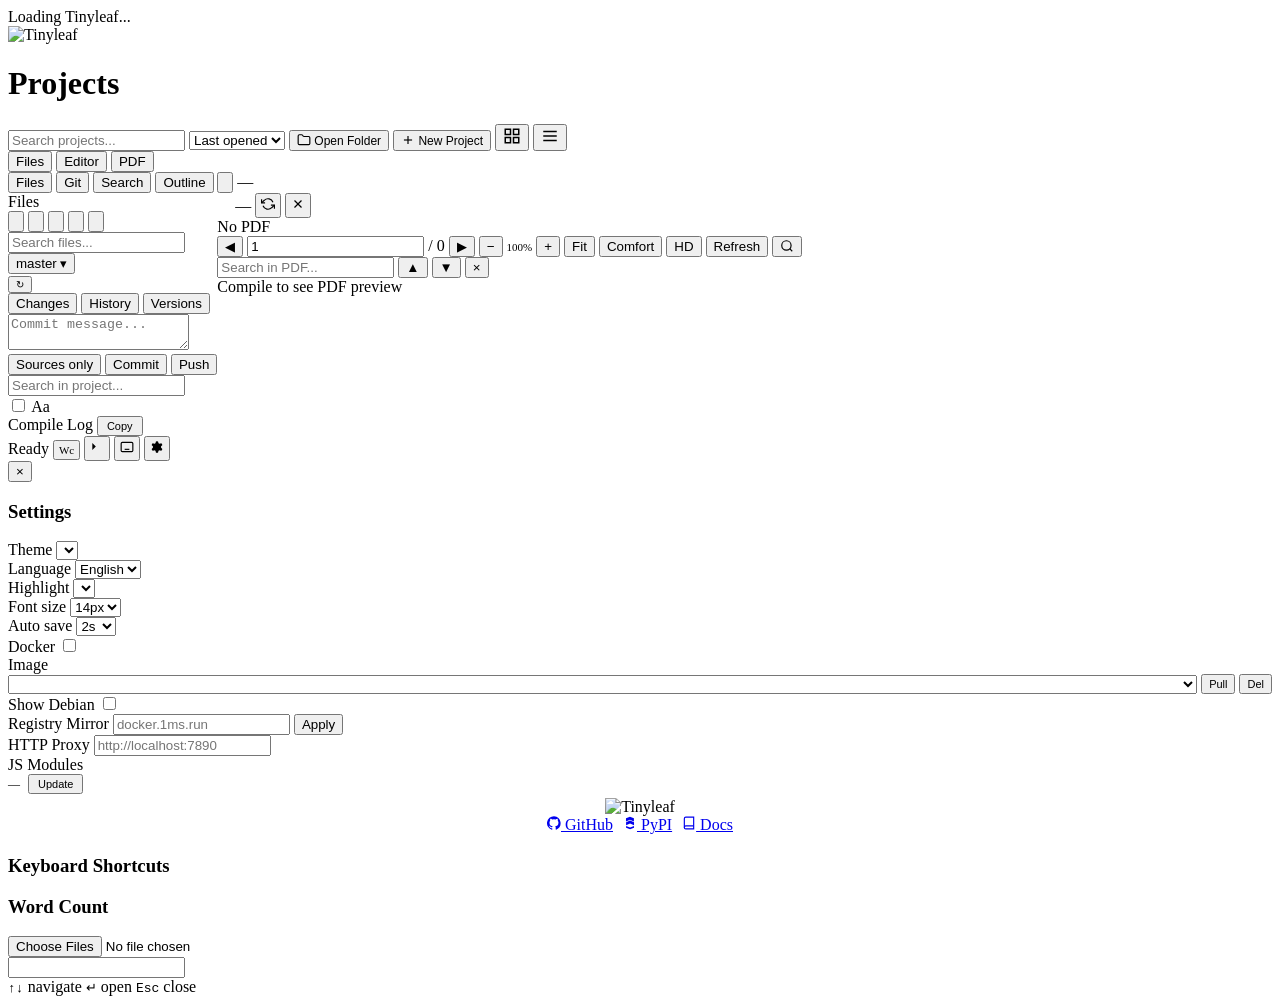
==== commit 48137203: "feat(ui): artifact-aware files/git, project metadata, compile feedback - One artifact list mirrors b" ====
--- a/src/tinyleaf/static/index.html
+++ b/src/tinyleaf/static/index.html
@@ -35,6 +35,7 @@
       <span data-i18n="auto_compile">Auto</span>
     </label>
     <button id="btn-compile" class="primary" data-i18n="compile" data-testid="compile-button">Compile</button>
+    <span id="compile-badge" class="compile-badge" role="status" aria-live="polite" data-testid="compile-badge" hidden></span>
     <button id="btn-clean" class="sm danger" data-i18n="clean" title="Remove build artifacts" data-i18n-title="clean_title" data-testid="clean-button">Clean</button>
     <button id="btn-export-zip" class="sm" data-i18n="export_zip" title="Export project as ZIP" data-i18n-title="export_zip_title" data-testid="export-button">Export ZIP</button>
     <span class="toolbar-sep"></span>
@@ -50,7 +51,11 @@
       <div class="project-header">
         <h1 data-i18n="projects">Projects</h1>
         <div class="project-toolbar">
-          <input type="text" id="project-search" data-i18n-placeholder="search_projects" placeholder="Search projects..." aria-label="Search projects" data-testid="project-search">
+          <input type="text" id="project-search" data-i18n-placeholder="search_projects" data-i18n-label="search_projects" placeholder="Search projects..." aria-label="Search projects" data-testid="project-search">
+          <select id="project-sort" title="Sort projects" data-i18n-title="sort_projects" aria-label="Sort projects" data-testid="project-sort">
+            <option value="last_opened" data-i18n="sort_last_opened">Last opened</option>
+            <option value="name" data-i18n="sort_name">Name</option>
+          </select>
           <button class="sm" id="btn-open-folder" style="font-size:12px" data-testid="open-folder"><svg viewBox="0 0 24 24" width="14" height="14" stroke="currentColor" fill="none" stroke-width="2" style="vertical-align:-2px"><path d="M4 20h16a2 2 0 0 0 2-2V8a2 2 0 0 0-2-2h-7.93a2 2 0 0 1-1.66-.9l-.82-1.2A2 2 0 0 0 7.93 3H4a2 2 0 0 0-2 2v13c0 1.1.9 2 2 2Z"/></svg> <span data-i18n="open_folder">Open Folder</span></button>
           <button class="sm primary" id="btn-new-project" style="font-size:12px" data-testid="new-project"><svg viewBox="0 0 24 24" width="14" height="14" stroke="currentColor" fill="none" stroke-width="2" style="vertical-align:-2px"><line x1="12" y1="5" x2="12" y2="19"/><line x1="5" y1="12" x2="19" y2="12"/></svg> <span data-i18n="new_project">New Project</span></button>
           <button class="view-toggle active" id="btn-view-grid" title="Grid view" data-i18n-title="grid_view" aria-label="Grid view" data-testid="view-grid"><svg viewBox="0 0 24 24" width="18" height="18" stroke="currentColor" fill="none" stroke-width="2"><rect x="3" y="3" width="7" height="7"/><rect x="14" y="3" width="7" height="7"/><rect x="3" y="14" width="7" height="7"/><rect x="14" y="14" width="7" height="7"/></svg></button>
@@ -83,6 +88,7 @@
             <div class="sidebar-header">
               <span data-i18n="files">Files</span>
               <div class="sidebar-actions">
+                <button class="icon-btn artifact-toggle-btn" id="btn-artifact-toggle" title="Show build artifacts" aria-label="Show build artifacts" aria-pressed="false" data-testid="artifact-toggle" hidden><svg viewBox="0 0 24 24"><path d="M1 12s4-8 11-8 11 8 11 8-4 8-11 8-11-8-11-8z"/><circle cx="12" cy="12" r="3"/></svg><span class="artifact-count" id="artifact-count" data-testid="artifact-count" hidden></span></button>
                 <button class="icon-btn" id="btn-collapse-all" title="Collapse all" data-i18n-title="collapse_all"><svg viewBox="0 0 24 24"><polyline points="4 14 10 14 10 20"/><polyline points="20 10 14 10 14 4"/><line x1="14" y1="10" x2="21" y2="3"/><line x1="3" y1="21" x2="10" y2="14"/></svg></button>
                 <button class="icon-btn" id="btn-search-file" title="Search files" data-i18n-title="search_files_title"><svg viewBox="0 0 24 24"><circle cx="11" cy="11" r="8"/><line x1="21" y1="21" x2="16.65" y2="16.65"/></svg></button>
                 <button class="icon-btn" id="btn-upload-file" title="Upload file" data-i18n-title="upload_file_title"><svg viewBox="0 0 24 24"><path d="M21 15v4a2 2 0 0 1-2 2H5a2 2 0 0 1-2-2v-4"/><polyline points="17 8 12 3 7 8"/><line x1="12" y1="3" x2="12" y2="15"/></svg></button>
@@ -91,7 +97,7 @@
               </div>
             </div>
             <div id="file-search-box">
-              <input type="text" id="file-search-input" placeholder="Search files..." data-i18n="search_files">
+              <input type="text" id="file-search-input" placeholder="Search files..." data-i18n="search_files" data-i18n-label="search_files">
             </div>
             <div id="file-tree" data-testid="file-tree"></div>
           </div>
@@ -124,6 +130,7 @@
             <div id="git-commit-area">
               <textarea id="git-commit-msg" placeholder="Commit message..." data-i18n-placeholder="commit_message" rows="2"></textarea>
               <div id="git-commit-btns">
+                <button class="sm" id="btn-git-select-sources" data-i18n="sources_only" data-testid="git-select-sources">Sources only</button>
                 <button class="sm primary" id="btn-git-commit-selected" data-i18n="commit">Commit</button>
                 <button class="sm" id="btn-git-push" data-i18n="push">Push</button>
               </div>
@@ -141,7 +148,7 @@
           </div>
           <div id="sidebar-search" role="tabpanel" aria-labelledby="tab-search">
             <div id="search-input-area">
-              <input type="text" id="project-search-input" data-i18n-placeholder="search_in_project_placeholder" placeholder="Search in project...">
+              <input type="text" id="project-search-input" data-i18n-placeholder="search_in_project_placeholder" data-i18n-label="search_in_project_placeholder" placeholder="Search in project...">
               <div id="search-options">
                 <label id="search-case-toggle"><input type="checkbox" id="search-case-cb"> <span>Aa</span></label>
               </div>
@@ -208,7 +215,7 @@
               <button class="sm" id="btn-pdf-search" title="Search in PDF" data-i18n-title="pdf_search_title"><svg viewBox="0 0 24 24" style="width:14px;height:14px;vertical-align:-2px" fill="none" stroke="currentColor" stroke-width="2"><circle cx="11" cy="11" r="8"/><line x1="21" y1="21" x2="16.65" y2="16.65"/></svg></button>
             </div>
             <div id="pdf-search-bar" class="hidden">
-              <input id="pdf-search-input" type="text" placeholder="Search in PDF..." data-i18n-placeholder="pdf_search_placeholder">
+              <input id="pdf-search-input" type="text" placeholder="Search in PDF..." data-i18n-placeholder="pdf_search_placeholder" data-i18n-label="pdf_search_placeholder">
               <span id="pdf-search-count"></span>
               <button class="sm" id="btn-pdf-search-prev" title="Previous match" data-i18n-title="pdf_search_prev">▲</button>
               <button class="sm" id="btn-pdf-search-next" title="Next match" data-i18n-title="pdf_search_next">▼</button>
@@ -326,7 +333,7 @@
     <div class="settings-popup-item settings-collapsible" id="registry-mirror-row">
       <label data-i18n="registry_mirror">Registry Mirror</label>
       <input id="registry-mirror-input" type="text" placeholder="docker.1ms.run" data-testid="registry-mirror-input">
-      <button class="sm" id="btn-registry-mirror-apply" data-i18n="apply" aria-label="Apply registry mirror" data-testid="registry-mirror-apply">Apply</button>
+      <button class="sm" id="btn-registry-mirror-apply" data-i18n="apply" data-testid="registry-mirror-apply">Apply</button>
     </div>
     <div class="settings-divider"></div>
     <!-- Advanced -->
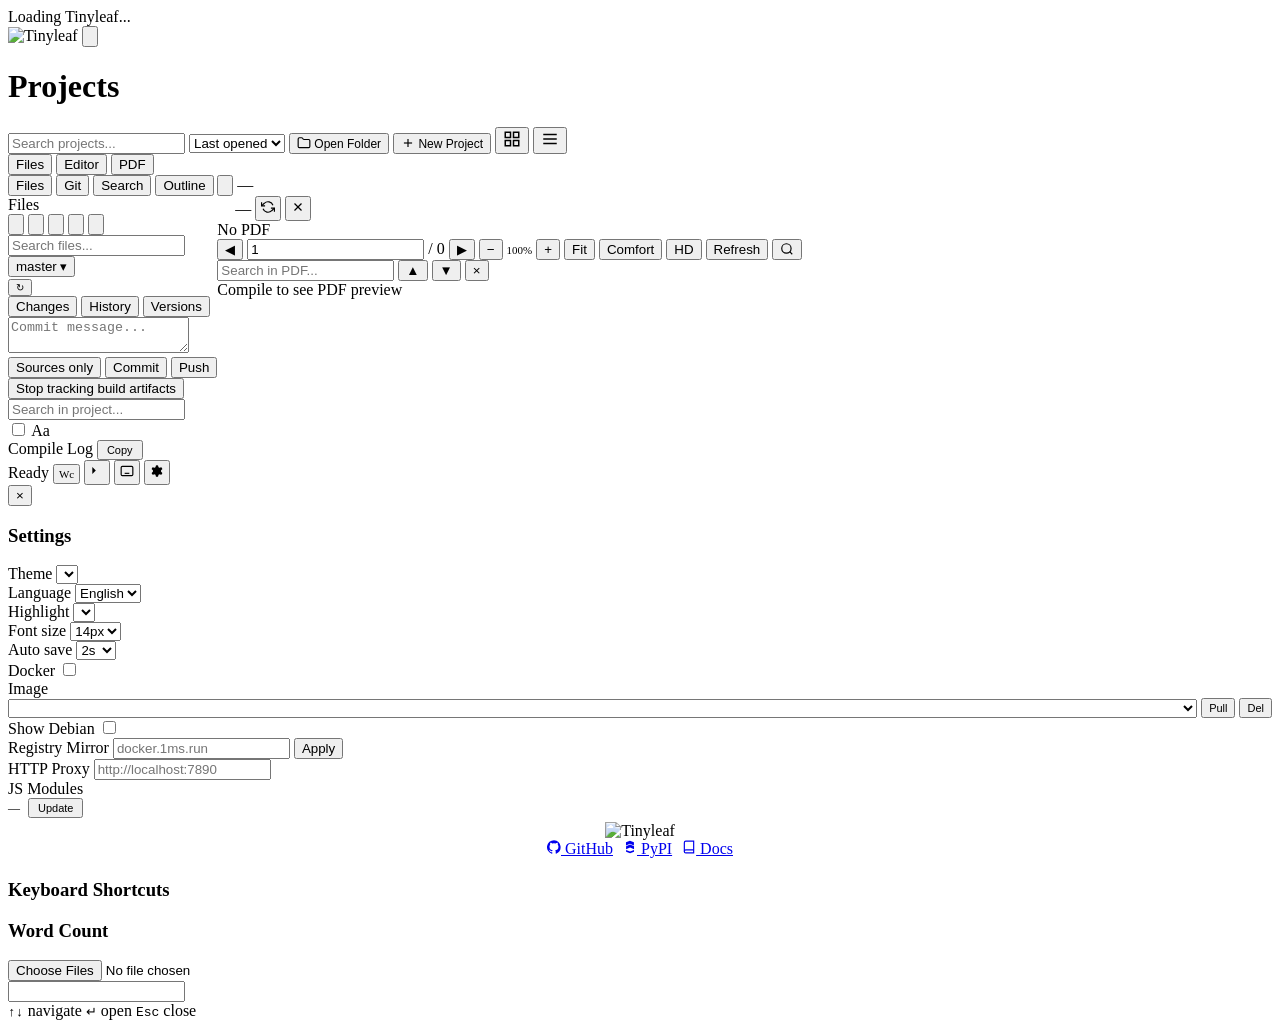
==== commit 52faf871: "fix(ui): mobile back and sort placement, single live region, stop-tracking action Closes #119" ====
--- a/src/tinyleaf/static/index.html
+++ b/src/tinyleaf/static/index.html
@@ -15,6 +15,7 @@
   <!-- Toolbar -->
   <div id="toolbar">
     <span class="toolbar-brand" id="btn-home" role="button" tabindex="0" aria-label="Projects" data-i18n-label="projects" style="cursor:pointer"><img src="/static/assets/brand-wordmark-light.svg" alt="Tinyleaf" class="toolbar-logo toolbar-logo-wordmark brand-wordmark"></span>
+    <button class="icon-btn mobile-home-btn" id="btn-home-mobile" title="Projects" data-i18n-title="projects" aria-label="Projects" data-testid="mobile-home"><svg viewBox="0 0 24 24"><polyline points="15 18 9 12 15 6"/></svg></button>
     <span id="toolbar-project-name" style="display:none;align-items:center;gap:8px">
     <span class="toolbar-sep"></span>
     <span id="project-name" style="font-size: 13px; color: var(--text-dim);">&mdash;</span>
@@ -35,7 +36,7 @@
       <span data-i18n="auto_compile">Auto</span>
     </label>
     <button id="btn-compile" class="primary" data-i18n="compile" data-testid="compile-button">Compile</button>
-    <span id="compile-badge" class="compile-badge" role="status" aria-live="polite" data-testid="compile-badge" hidden></span>
+    <span id="compile-badge" class="compile-badge" data-testid="compile-badge" hidden></span>
     <button id="btn-clean" class="sm danger" data-i18n="clean" title="Remove build artifacts" data-i18n-title="clean_title" data-testid="clean-button">Clean</button>
     <button id="btn-export-zip" class="sm" data-i18n="export_zip" title="Export project as ZIP" data-i18n-title="export_zip_title" data-testid="export-button">Export ZIP</button>
     <span class="toolbar-sep"></span>
@@ -134,6 +135,7 @@
                 <button class="sm primary" id="btn-git-commit-selected" data-i18n="commit">Commit</button>
                 <button class="sm" id="btn-git-push" data-i18n="push">Push</button>
               </div>
+              <button class="sm git-ignore-btn" id="btn-git-ignore-artifacts" data-i18n="stop_tracking_artifacts" data-testid="git-ignore-artifacts">Stop tracking build artifacts</button>
             </div>
             </div>
             <div id="git-history-panel" role="tabpanel" aria-labelledby="git-tab-history" style="display:none">
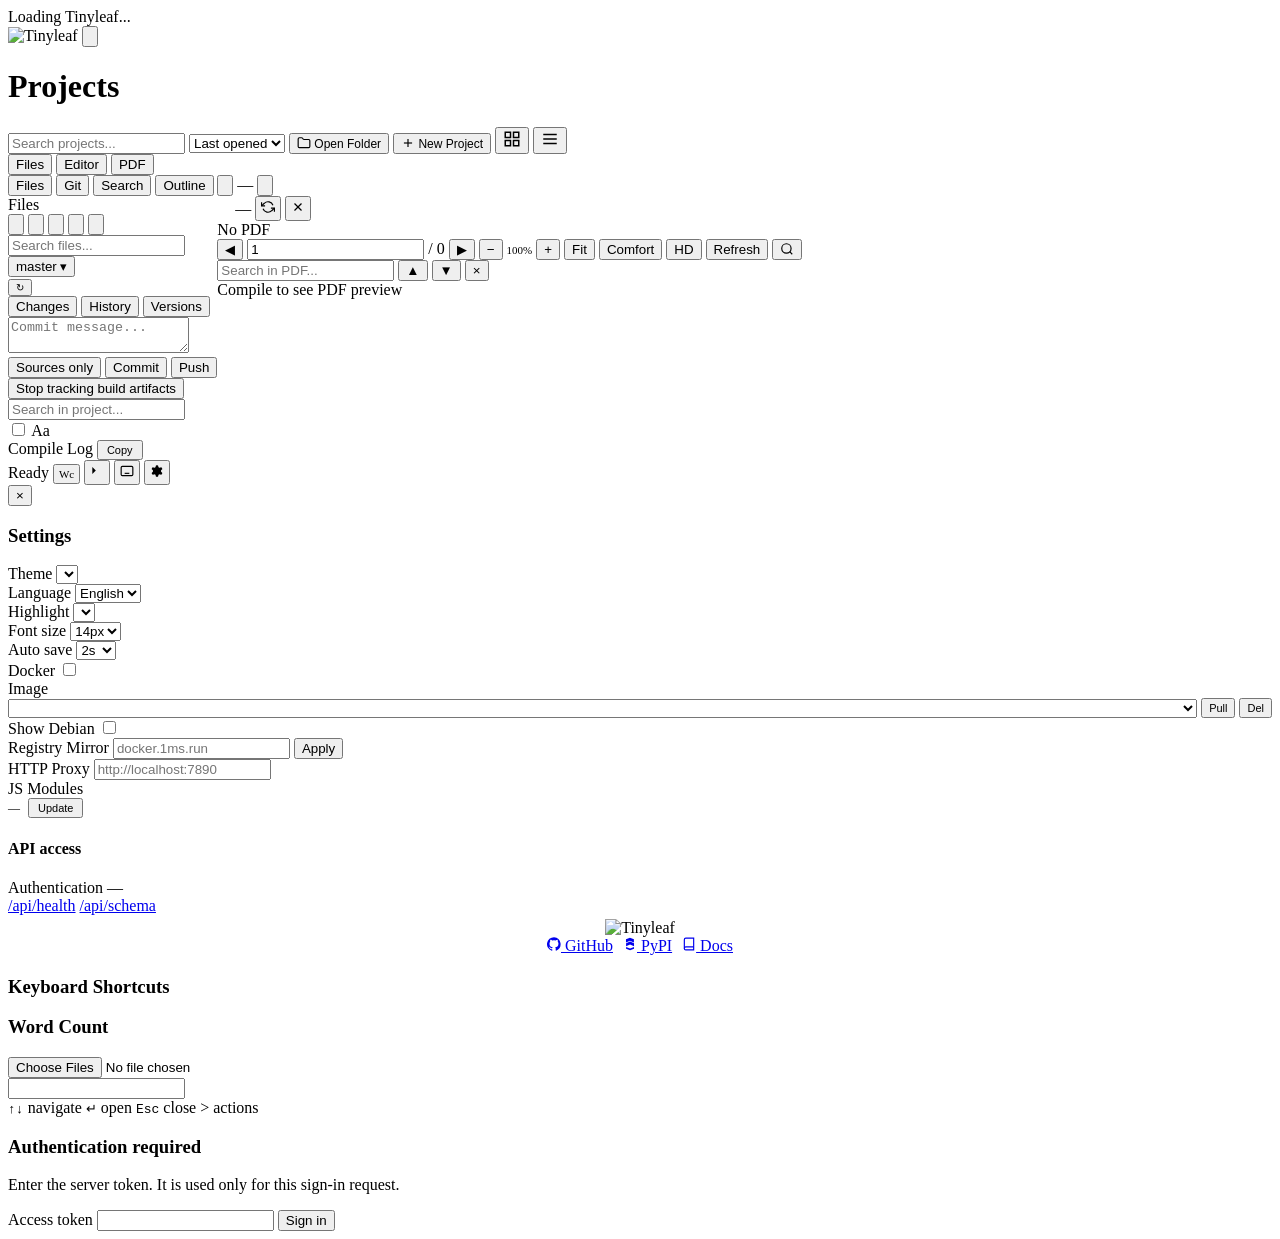
==== commit 1a97b091: "feat(ui): deep links, command palette actions, API access panel - Parse #/<project>/<file>:<line> on" ====
--- a/src/tinyleaf/static/index.html
+++ b/src/tinyleaf/static/index.html
@@ -172,6 +172,7 @@
             <div id="editor-breadcrumb">
               <button class="icon-btn" id="btn-locate-file" title="Locate in tree" data-i18n-title="locate_in_tree"><svg viewBox="0 0 24 24"><circle cx="12" cy="12" r="10" fill="none" stroke="currentColor" stroke-width="2"/><circle cx="12" cy="12" r="3" fill="none" stroke="currentColor" stroke-width="2"/><line x1="12" y1="2" x2="12" y2="6" stroke="currentColor" stroke-width="2"/><line x1="12" y1="18" x2="12" y2="22" stroke="currentColor" stroke-width="2"/><line x1="2" y1="12" x2="6" y2="12" stroke="currentColor" stroke-width="2"/><line x1="18" y1="12" x2="22" y2="12" stroke="currentColor" stroke-width="2"/></svg></button>
               <span id="breadcrumb-path">—</span>
+              <button class="icon-btn" id="btn-copy-link" title="Copy link" data-i18n-title="copy_link" aria-label="Copy link" data-testid="copy-link"><svg viewBox="0 0 24 24"><path d="M10 13a5 5 0 0 0 7.54.54l3-3a5 5 0 0 0-7.07-7.07l-1.72 1.71"/><path d="M14 11a5 5 0 0 0-7.54-.54l-3 3a5 5 0 0 0 7.07 7.07l1.71-1.71"/></svg></button>
               <span style="flex:1"></span>
               <button class="icon-btn" id="btn-close-file" title="Close tab" data-i18n-title="close_tab" style="display:none;padding:2px 4px"><svg viewBox="0 0 24 24" style="width:14px;height:14px"><line x1="18" y1="6" x2="6" y2="18" stroke="currentColor" stroke-width="2"/><line x1="6" y1="6" x2="18" y2="18" stroke="currentColor" stroke-width="2"/></svg></button>
             </div>
@@ -351,6 +352,20 @@
       </div>
     </div>
     <div class="settings-divider"></div>
+    <!-- API access -->
+    <div class="settings-api" data-testid="api-access">
+      <h4 data-i18n="api_access">API access</h4>
+      <div class="settings-popup-item">
+        <label data-i18n="auth_state">Authentication</label>
+        <span id="api-auth-state" class="api-state" data-testid="api-auth-state">—</span>
+      </div>
+      <div class="settings-popup-item api-links">
+        <a href="/api/health" target="_blank" rel="noopener" data-testid="api-health-link">/api/health</a>
+        <a href="/api/schema" target="_blank" rel="noopener" data-testid="api-schema-link">/api/schema</a>
+      </div>
+      <button class="sm danger api-logout" id="btn-api-logout" data-i18n="sign_out" data-testid="api-logout" hidden>Sign out</button>
+    </div>
+    <div class="settings-divider"></div>
     <!-- About -->
     <div style="text-align:center;padding:4px 0 2px">
       <div class="about-brand"><img src="/static/assets/brand-wordmark-light.svg" alt="Tinyleaf" class="brand-wordmark about-wordmark"><span id="about-version" class="about-version-badge"></span></div>
@@ -391,16 +406,29 @@
 </div>
 
 <!-- Quick Open (Ctrl+P) -->
-<div id="quick-open-overlay">
+<div id="quick-open-overlay" role="dialog" aria-modal="true" aria-label="Command palette">
   <div class="quick-open-panel" onclick="event.stopPropagation()">
-    <input id="quick-open-input" type="text" autocomplete="off" spellcheck="false">
-    <div id="quick-open-results"></div>
+    <input id="quick-open-input" type="text" autocomplete="off" spellcheck="false" role="combobox" aria-autocomplete="list" aria-expanded="false" aria-controls="quick-open-results">
+    <div id="quick-open-results" role="listbox" aria-label="Results"></div>
     <div class="qo-footer">
       <span><kbd>↑</kbd><kbd>↓</kbd> <span data-i18n="quick_open_hint_nav">navigate</span></span>
       <span><kbd>↵</kbd> <span data-i18n="quick_open_hint_open">open</span></span>
       <span><kbd>Esc</kbd> <span data-i18n="quick_open_hint_close">close</span></span>
-    </div>
-  </div>
+      <span data-i18n="quick_open_actions_hint">&gt; actions</span>
+    </div>
+  </div>
+</div>
+
+<!-- Token prompt: shown when /api/mode returns 401 -->
+<div id="auth-prompt" class="auth-prompt" role="dialog" aria-modal="true" aria-labelledby="auth-title" data-testid="auth-prompt">
+  <form class="auth-panel" id="auth-form">
+    <h3 id="auth-title" data-i18n="auth_title">Authentication required</h3>
+    <p class="auth-hint" data-i18n="auth_hint">Enter the server token. It is used only for this sign-in request.</p>
+    <label for="auth-token" data-i18n="auth_token_label">Access token</label>
+    <input id="auth-token" type="password" autocomplete="off" spellcheck="false" data-testid="auth-token">
+    <div id="auth-error" class="auth-error" role="alert" hidden data-testid="auth-error"></div>
+    <button type="submit" class="primary" id="auth-submit" data-i18n="auth_submit" data-testid="auth-submit">Sign in</button>
+  </form>
 </div>
 
 <script type="module" src="/static/js/app.js"></script>
